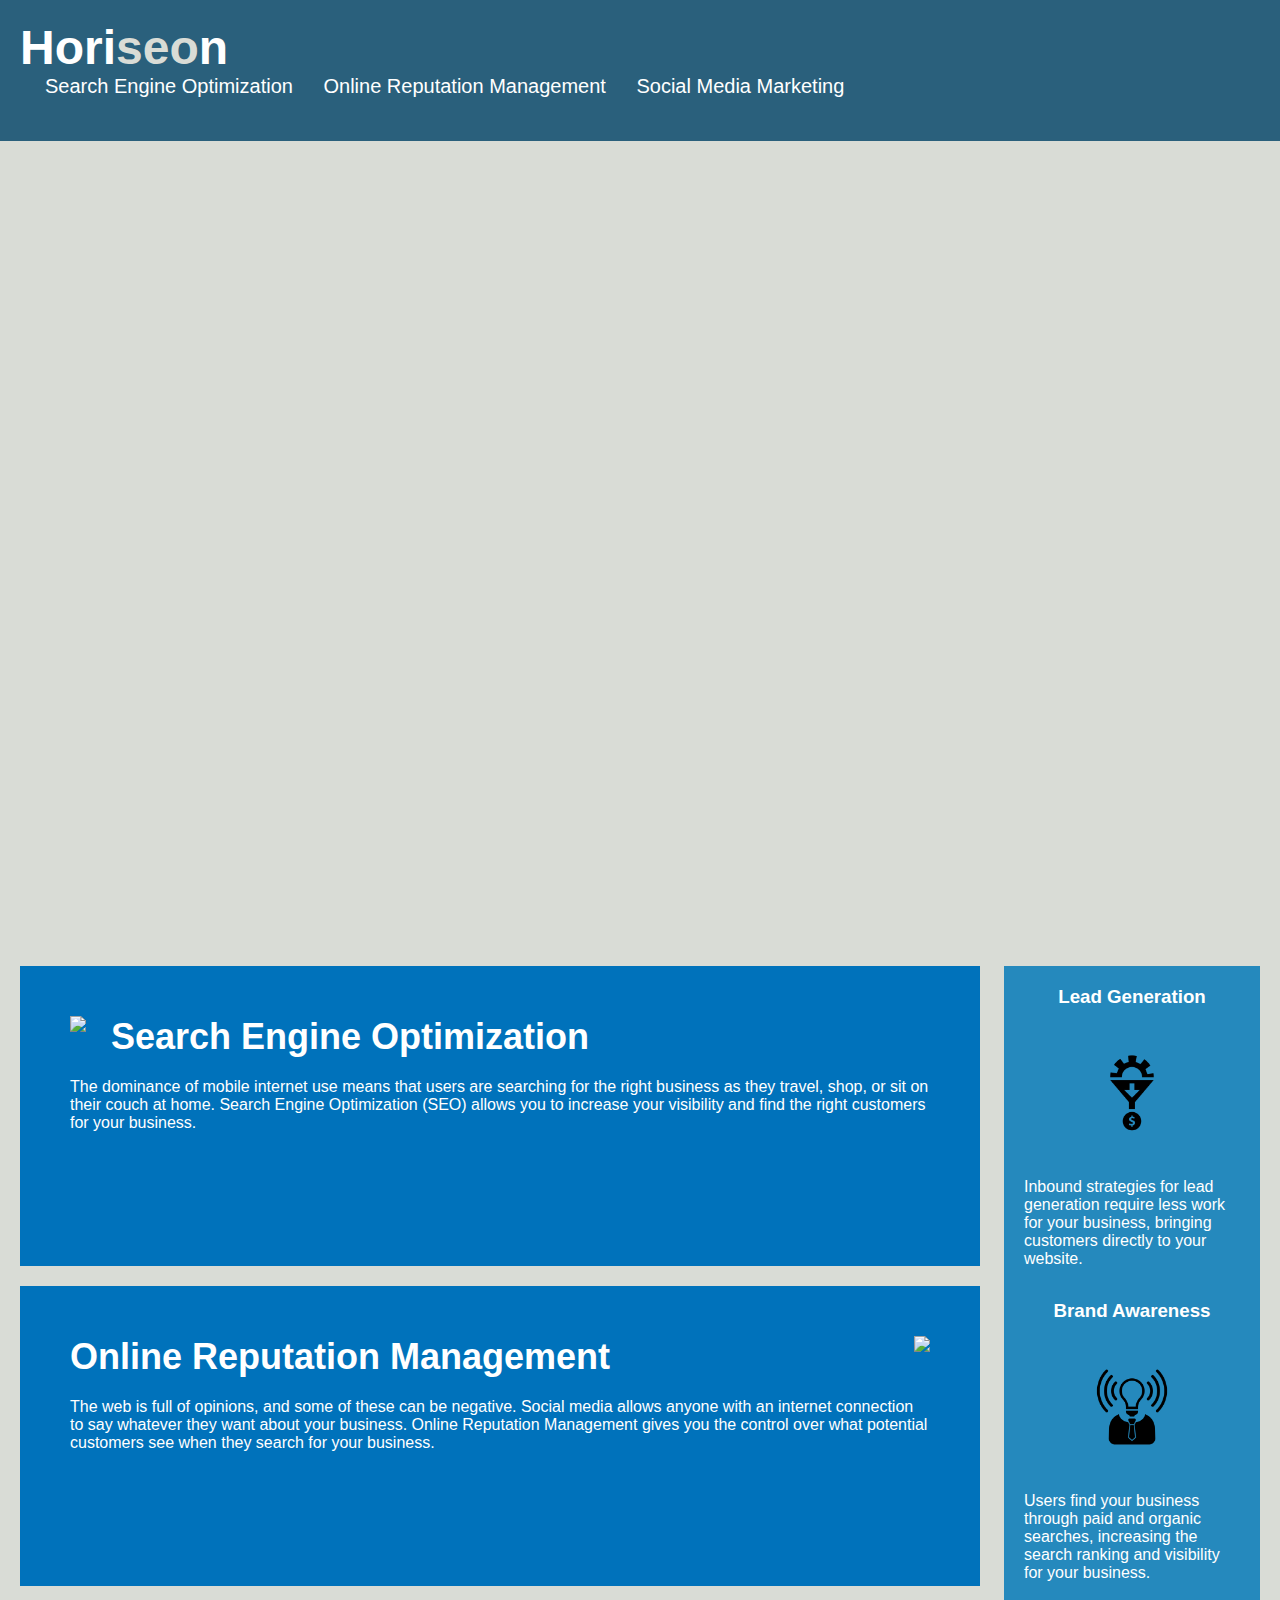
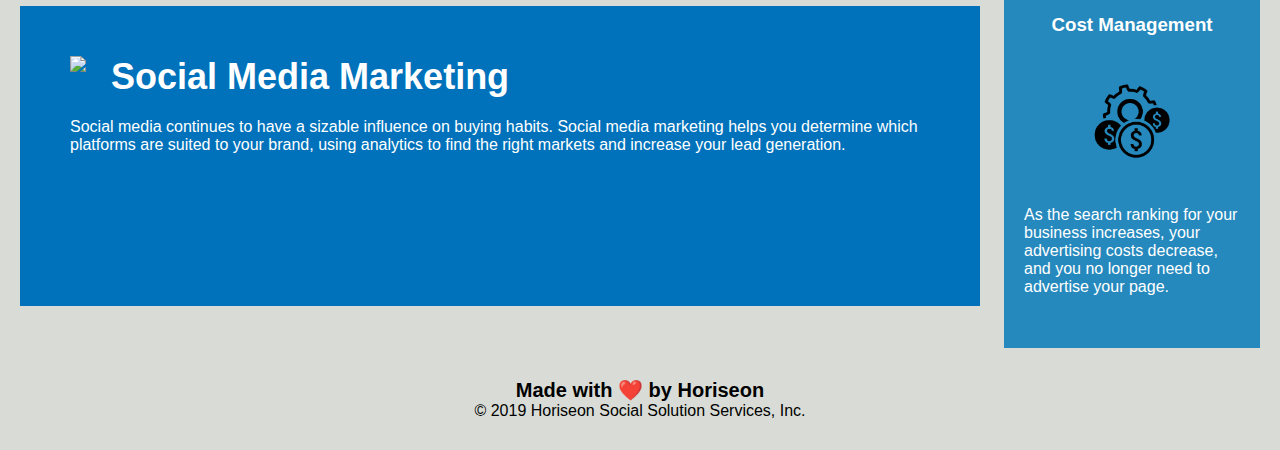
==== Develop/index.html @ 2aea0c4e "changes to css" ====
<!DOCTYPE html>
<html lang="en-us">

<head>
    <meta charset="UTF-8" />
    <link rel="stylesheet" href="./assets/css/style.css">
    <title>Horiseon</title>
</head>

<body>
    <section class="header">
        <h1>Hori<span style="color: #d9dcd6">seo</span>n</h1>
        <section class="list">
            <ul>
                <li>
                    <a href="#search-engine-optimization">Search Engine Optimization</a>
                </li>
                <li>
                    <a href="#online-reputation-management">Online Reputation Management</a>
                </li>
                <li>
                    <a href="#social-media-marketing">Social Media Marketing</a>
                </li>
            </ul>
        </section>
    </section>
    <section class="hero"></section>
    <section class="content">
        <section class="search-engine-optimization">
            <img src="./assets/images/search-engine-optimization.jpg" class="float-left" />
            <h2>Search Engine Optimization</h2>
            <p>
                The dominance of mobile internet use means that users are searching for the right business as they travel, shop, or sit on their couch at home. Search Engine Optimization (SEO) allows you to increase your visibility and find the right customers for your business.
            </p>
        </section>
        <section id="online-reputation-management" class="online-reputation-management">
            <img src="./assets/images/online-reputation-management.jpg" class="float-right" />
            <h2>Online Reputation Management</h2>
            <p>
                The web is full of opinions, and some of these can be negative. Social media allows anyone with an internet connection to say whatever they want about your business. Online Reputation Management gives you the control over what potential customers see when they search for your business.
            </p>
        </section>
        <section id="social-media-marketing" class="social-media-marketing">
            <img src="./assets/images/social-media-marketing.jpg" class="float-left" />
            <h2>Social Media Marketing</h2>
            <p>
                Social media continues to have a sizable influence on buying habits. Social media marketing helps you determine which platforms are suited to your brand, using analytics to find the right markets and increase your lead generation.
            </p>
        </section>
    </section>
    <section class="benefits">
        <section class="benefit-lead">
            <h3>Lead Generation</h3>
            <img src="./assets/images/lead-generation.png" />
            <p>
                Inbound strategies for lead generation require less work for your business, bringing customers directly to your website.
            </p>
        </section>
        <section class="benefit-brand">
            <h3>Brand Awareness</h3>
            <img src="./assets/images/brand-awareness.png" />
            <p>
                Users find your business through paid and organic searches, increasing the search ranking and visibility for your business.
            </p>
        </section>
        <section class="benefit-cost">
            <h3>Cost Management</h3>
            <img src="./assets/images/cost-management.png" />
            <p>
                As the search ranking for your business increases, your advertising costs decrease, and you no longer need to advertise your page.
            </p>
        </section>
    </section>
    <section class="footer">
        <h2>Made with ❤️️ by Horiseon</h2>
        <p>
            &copy; 2019 Horiseon Social Solution Services, Inc.
        </p>
    </section>
</body>

</html>
---- Develop/assets/css/style.css ----
* {
    box-sizing: border-box;
    padding: 0;
    margin: 0;
}

body {
    background-color: #d9dcd6;
}

.header {
    padding: 20px;
    font-family: 'Trebuchet MS', 'Lucida Sans Unicode', 'Lucida Grande', 'Lucida Sans', Arial, sans-serif;
    background-color: #2a607c;
    color: #ffffff;
}

.header h1 {
    display: inline;
    font-size: 48px;
}

.list {
    padding-top: 15px;
    margin-right: 20px;
    display: inline;
    font-family: 'Gill Sans', 'Gill Sans MT', Calibri, 'Trebuchet MS', sans-serif;
    font-size: 20px;
}

.header ul {
    list-style-type: none;
}

.header ul li {
    display: inline-block;
    margin-left: 25px;
}

a {
    color: #ffffff;
    text-decoration: none;
}

p {
    font-size: 16px;
}

.hero {
    height: 800px;
    width: 100%;
    margin-bottom: 25px;
    background-image: url("../images/digital-marketing-meeting.jpg");
    background-size: cover;
    background-position: center;
}

.float-left {
    float: left;
    margin-right: 25px;
}

.float-right {
    float: right;
    margin-left: 25px;
}

.content {
    width: 75%;
    display: inline-block;
    margin-left: 20px;
}

.benefits {
    margin-right: 20px;
    padding: 20px;
    clear: both;
    float: right;
    width: 20%;
    height: 100%;
    font-family: 'Gill Sans', 'Gill Sans MT', Calibri, 'Trebuchet MS', sans-serif;
    background-color: #2589bd;
}

.benefit-lead {
    margin-bottom: 32px;
    color: #ffffff;
}

.benefit-brand {
    margin-bottom: 32px;
    color: #ffffff;
}

.benefit-cost {
    margin-bottom: 32px;
    color: #ffffff;
}

.benefit-lead h3 {
    margin-bottom: 10px;
    text-align: center;
}

.benefit-brand h3 {
    margin-bottom: 10px;
    text-align: center;
}

.benefit-cost h3 {
    margin-bottom: 10px;
    text-align: center;
}

.benefit-lead img {
    display: block;
    margin: 10px auto;
    max-width: 150px;
}

.benefit-brand img {
    display: block;
    margin: 10px auto;
    max-width: 150px;
}

.benefit-cost img {
    display: block;
    margin: 10px auto;
    max-width: 150px;
}

.search-engine-optimization {
    margin-bottom: 20px;
    padding: 50px;
    height: 300px;
    font-family: 'Gill Sans', 'Gill Sans MT', Calibri, 'Trebuchet MS', sans-serif;
    background-color: #0072bb;
    color: #ffffff;
}

.online-reputation-management {
    margin-bottom: 20px;
    padding: 50px;
    height: 300px;
    font-family: 'Gill Sans', 'Gill Sans MT', Calibri, 'Trebuchet MS', sans-serif;
    background-color: #0072bb;
    color: #ffffff;
}

.social-media-marketing {
    margin-bottom: 20px;
    padding: 50px;
    height: 300px;
    font-family: 'Gill Sans', 'Gill Sans MT', Calibri, 'Trebuchet MS', sans-serif;
    background-color: #0072bb;
    color: #ffffff;
}

.search-engine-optimization img {
    max-height: 200px;
}

.online-reputation-management img {
    max-height: 200px;
}

.social-media-marketing img {
    max-height: 200px;
}

.search-engine-optimization h2 {
    margin-bottom: 20px;
    font-size: 36px;
}

.online-reputation-management h2 {
    margin-bottom: 20px;
    font-size: 36px;
}

.social-media-marketing h2 {
    margin-bottom: 20px;
    font-size: 36px;
}

.footer {
    padding: 30px;
    clear: both;
    font-family: 'Trebuchet MS', 'Lucida Sans Unicode', 'Lucida Grande', 'Lucida Sans', Arial, sans-serif;
    text-align: center;
}

.footer h2 {
    font-size: 20px;
}
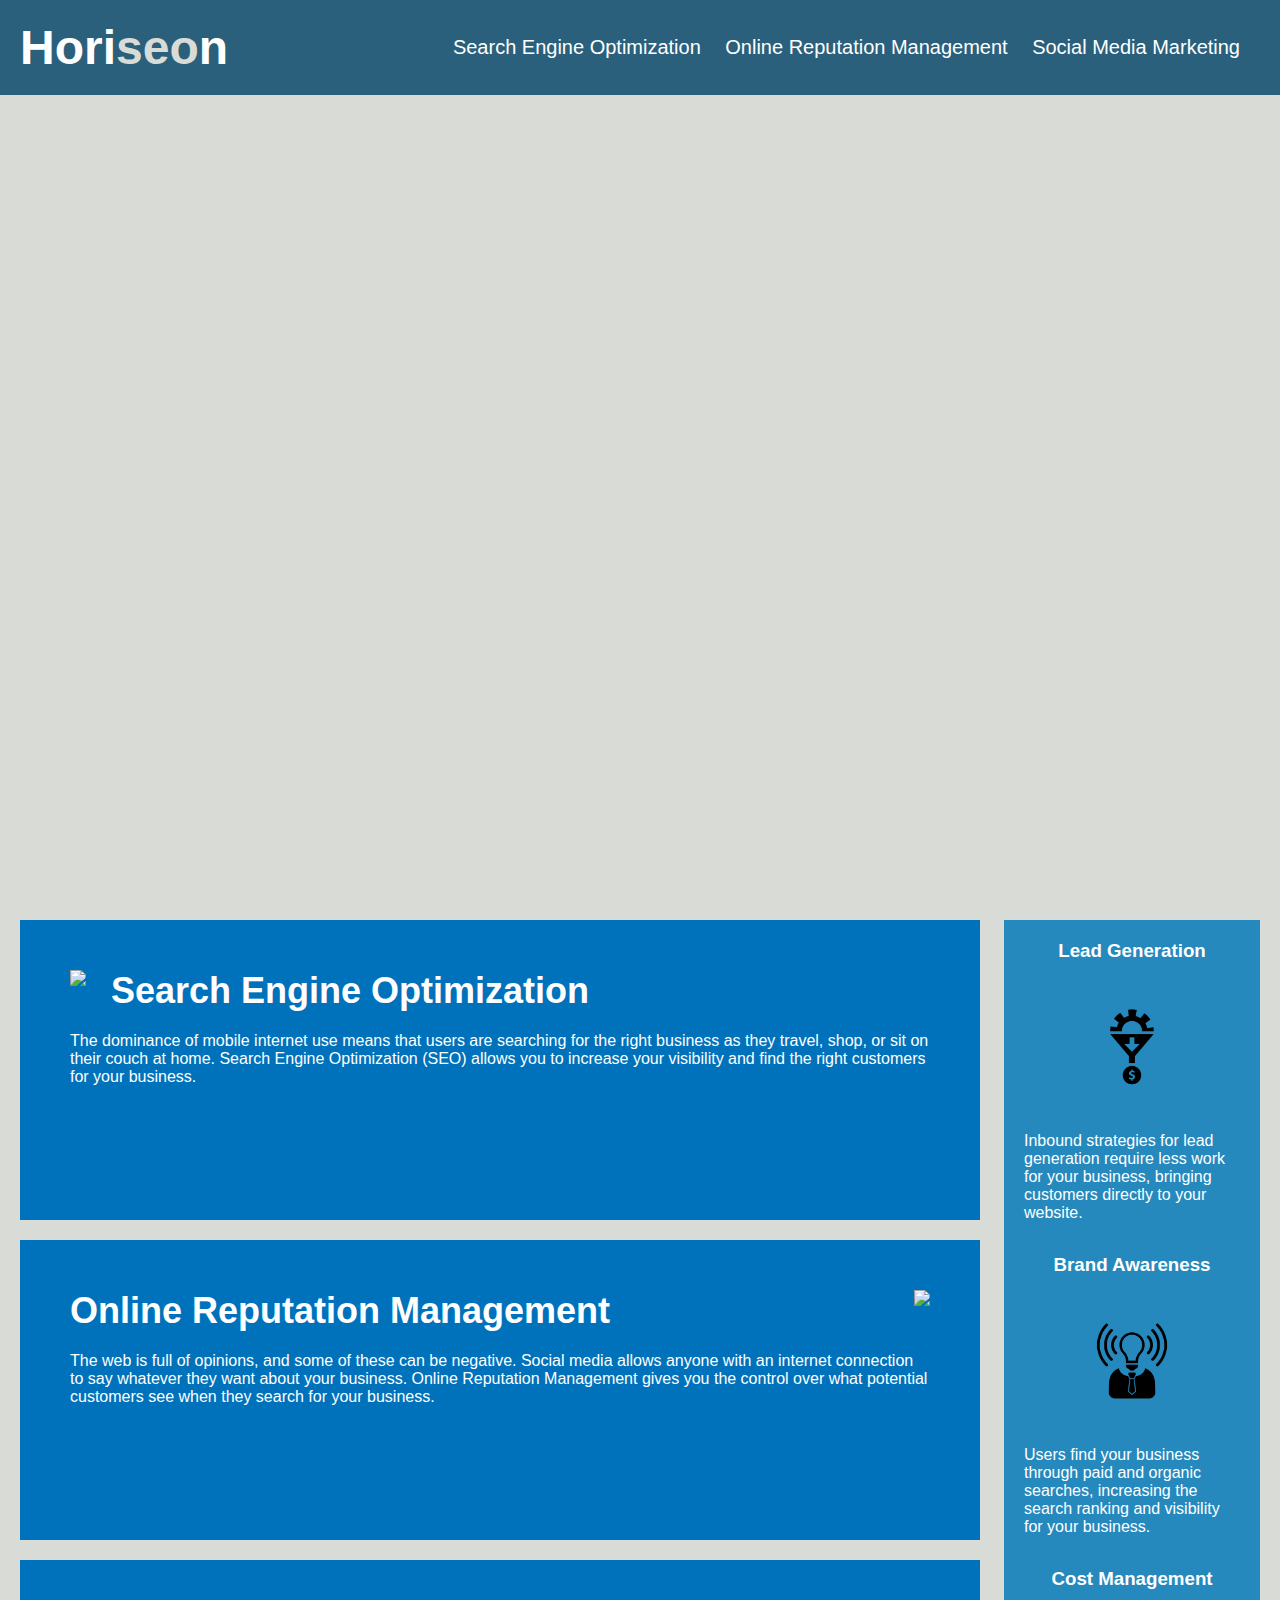
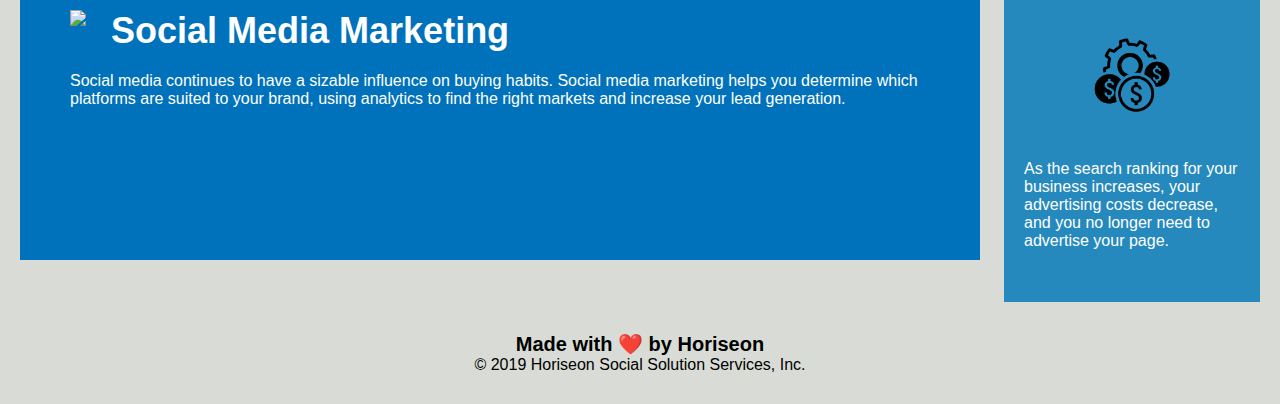
==== commit 56c6c856: "add flex for header/nav alignement" ====
--- a/Develop/index.html
+++ b/Develop/index.html
@@ -8,9 +8,12 @@
 </head>
 
 <body>
+    
+    <!--HERE IS THE HEADER SECTION-->
+
     <section class="header">
         <h1>Hori<span style="color: #d9dcd6">seo</span>n</h1>
-        <section class="list">
+        <nav>
             <ul>
                 <li>
                     <a href="#search-engine-optimization">Search Engine Optimization</a>
@@ -22,8 +25,11 @@
                     <a href="#social-media-marketing">Social Media Marketing</a>
                 </li>
             </ul>
-        </section>
+        </nav>
     </section>
+
+    <!--END OF HEADER SECTION-->
+
     <section class="hero"></section>
     <section class="content">
         <section class="search-engine-optimization">
--- a/Develop/assets/css/style.css
+++ b/Develop/assets/css/style.css
@@ -2,40 +2,45 @@
     box-sizing: border-box;
     padding: 0;
     margin: 0;
+    font-family: 'Gill Sans', 'Gill Sans MT', Calibri, 'Trebuchet MS', sans-serif;
 }
 
 body {
     background-color: #d9dcd6;
 }
+/*HERE IS THE HEADER SECTION*/
 
 .header {
     padding: 20px;
     font-family: 'Trebuchet MS', 'Lucida Sans Unicode', 'Lucida Grande', 'Lucida Sans', Arial, sans-serif;
     background-color: #2a607c;
     color: #ffffff;
+    width: 100%;
+    display: flex;
+    justify-content: space-between;
 }
 
 .header h1 {
-    display: inline;
+    display: inline-block;
     font-size: 48px;
 }
 
-.list {
-    padding-top: 15px;
+nav {
+    display: flex;
+    align-items: center;
+}
+
+nav ul li {
+    
     margin-right: 20px;
-    display: inline;
+    display: inline-block;
     font-family: 'Gill Sans', 'Gill Sans MT', Calibri, 'Trebuchet MS', sans-serif;
     font-size: 20px;
+    list-style-type: none;
+    
 }
 
-.header ul {
-    list-style-type: none;
-}
-
-.header ul li {
-    display: inline-block;
-    margin-left: 25px;
-}
+/*END OF HEADER SECTION*/
 
 a {
     color: #ffffff;
@@ -78,7 +83,6 @@
     float: right;
     width: 20%;
     height: 100%;
-    font-family: 'Gill Sans', 'Gill Sans MT', Calibri, 'Trebuchet MS', sans-serif;
     background-color: #2589bd;
 }
 
@@ -134,7 +138,6 @@
     margin-bottom: 20px;
     padding: 50px;
     height: 300px;
-    font-family: 'Gill Sans', 'Gill Sans MT', Calibri, 'Trebuchet MS', sans-serif;
     background-color: #0072bb;
     color: #ffffff;
 }
@@ -143,7 +146,6 @@
     margin-bottom: 20px;
     padding: 50px;
     height: 300px;
-    font-family: 'Gill Sans', 'Gill Sans MT', Calibri, 'Trebuchet MS', sans-serif;
     background-color: #0072bb;
     color: #ffffff;
 }
@@ -152,7 +154,6 @@
     margin-bottom: 20px;
     padding: 50px;
     height: 300px;
-    font-family: 'Gill Sans', 'Gill Sans MT', Calibri, 'Trebuchet MS', sans-serif;
     background-color: #0072bb;
     color: #ffffff;
 }
@@ -193,4 +194,4 @@
 
 .footer h2 {
     font-size: 20px;
-}
+}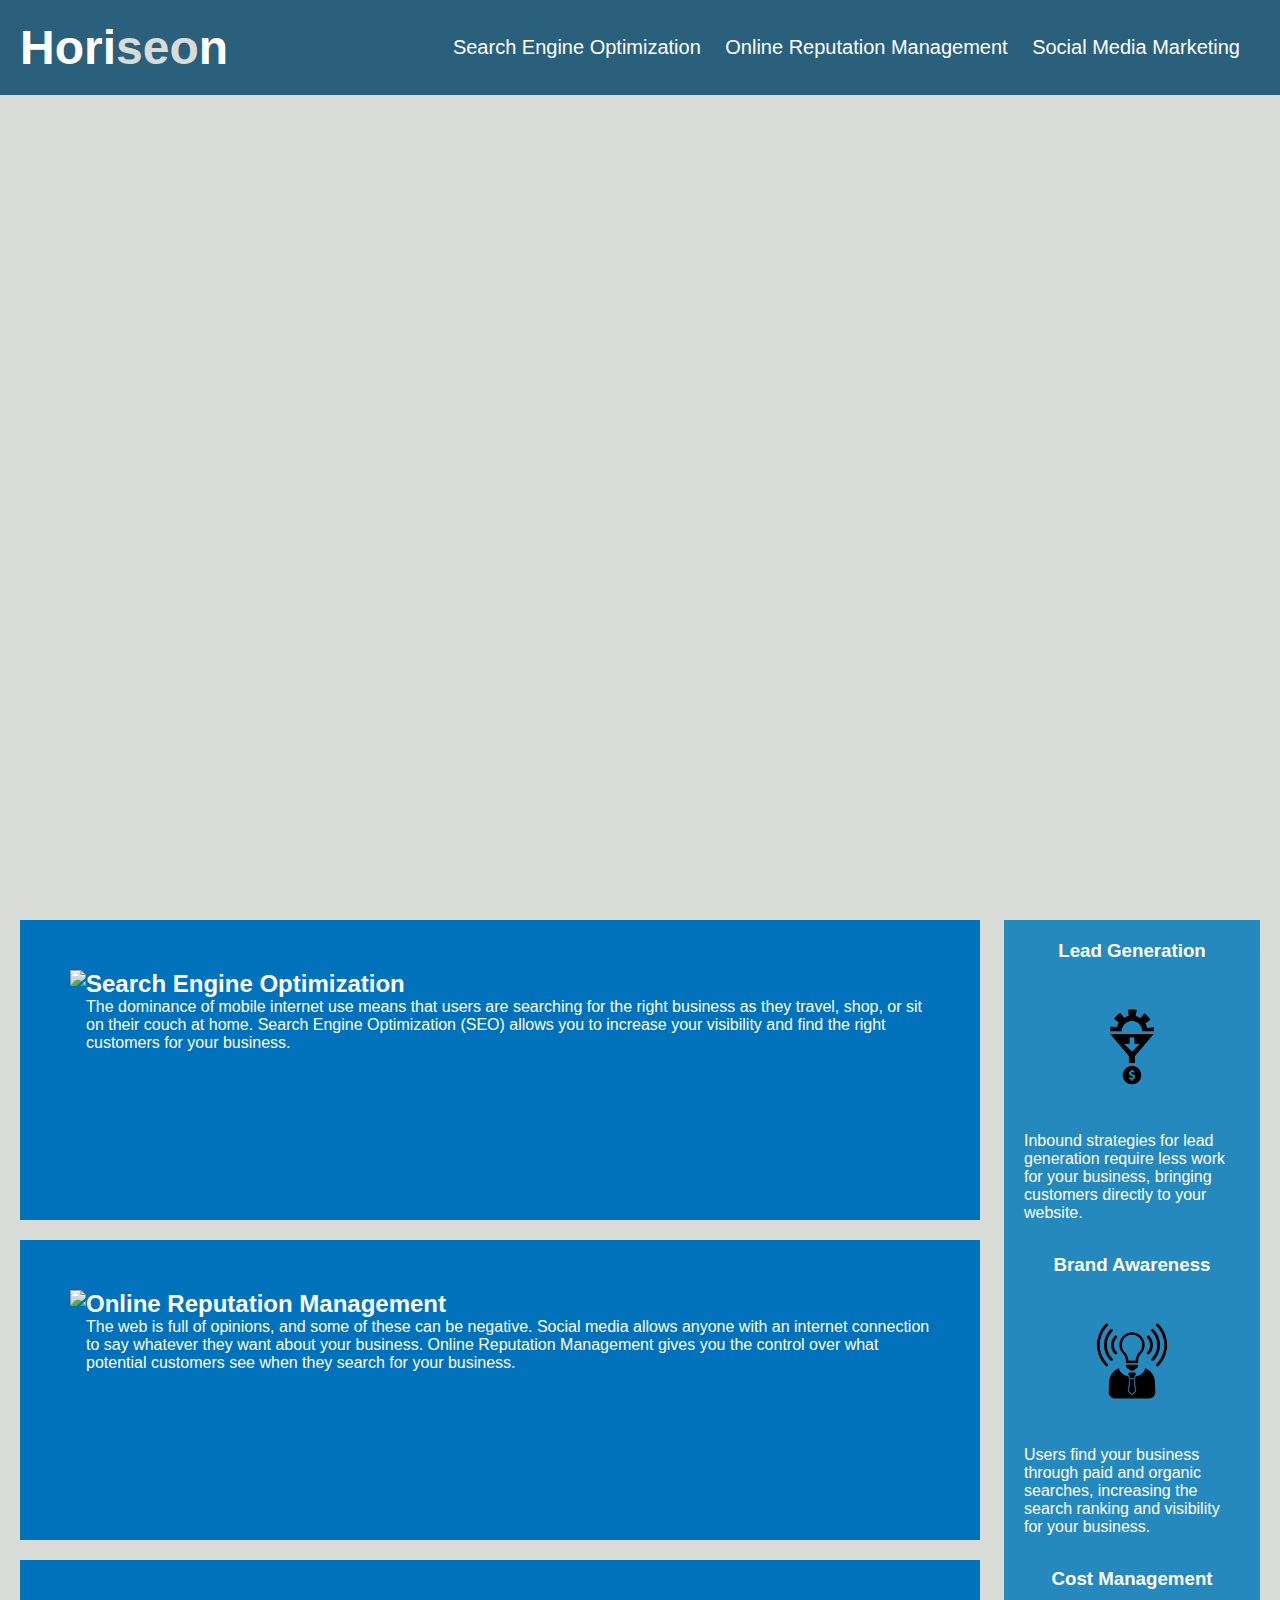
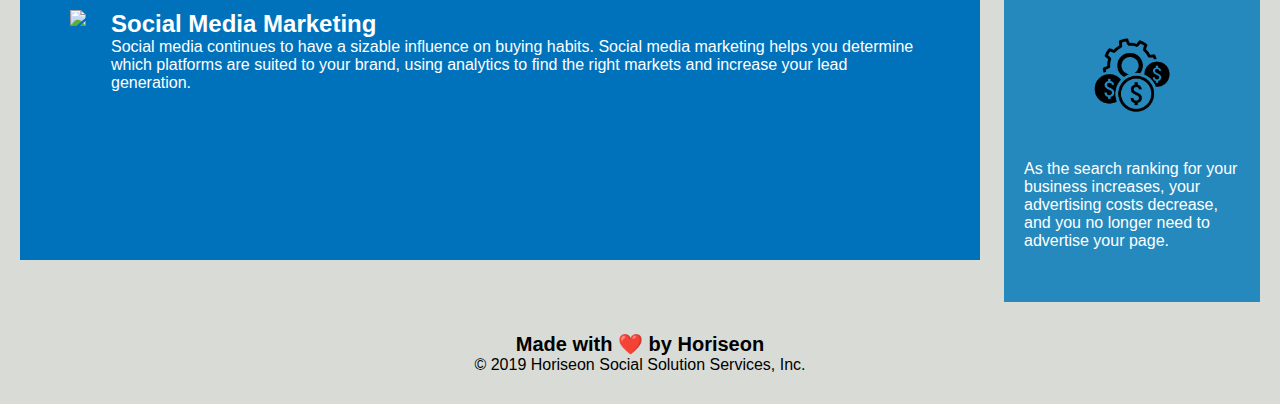
==== commit 572a9e37: "combining benefit focus class" ====
--- a/Develop/index.html
+++ b/Develop/index.html
@@ -30,31 +30,51 @@
 
     <!--END OF HEADER SECTION-->
 
+    <!--TOP IMAGE-->
+
     <section class="hero"></section>
-    <section class="content">
-        <section class="search-engine-optimization">
-            <img src="./assets/images/search-engine-optimization.jpg" class="float-left" />
-            <h2>Search Engine Optimization</h2>
-            <p>
-                The dominance of mobile internet use means that users are searching for the right business as they travel, shop, or sit on their couch at home. Search Engine Optimization (SEO) allows you to increase your visibility and find the right customers for your business.
-            </p>
+
+    <!--END TOP IMAGE-->
+
+    <!--LEFT CONTENT-->
+
+    <article class="content">
+        <section id="search-engine-optimization" class="benefit-focus">
+            <img src="./assets/images/search-engine-optimization.jpg"/>
+            <section>
+                <h2>Search Engine Optimization</h2>
+                <p>
+                    The dominance of mobile internet use means that users are searching for the right business as they travel, shop, or sit on their couch at home. Search Engine Optimization (SEO) allows you to increase your visibility and find the right customers for your business.
+                </p>
+            </section>
         </section>
-        <section id="online-reputation-management" class="online-reputation-management">
-            <img src="./assets/images/online-reputation-management.jpg" class="float-right" />
-            <h2>Online Reputation Management</h2>
-            <p>
-                The web is full of opinions, and some of these can be negative. Social media allows anyone with an internet connection to say whatever they want about your business. Online Reputation Management gives you the control over what potential customers see when they search for your business.
-            </p>
+
+        <section id="online-reputation-management" class="benefit-focus">
+            <img src="./assets/images/online-reputation-management.jpg"/>
+            <section>
+                <h2>Online Reputation Management</h2>
+                <p>
+                    The web is full of opinions, and some of these can be negative. Social media allows anyone with an internet connection to say whatever they want about your business. Online Reputation Management gives you the control over what potential customers see when they search for your business.
+                </p>
+            </section>
         </section>
-        <section id="social-media-marketing" class="social-media-marketing">
-            <img src="./assets/images/social-media-marketing.jpg" class="float-left" />
-            <h2>Social Media Marketing</h2>
-            <p>
-                Social media continues to have a sizable influence on buying habits. Social media marketing helps you determine which platforms are suited to your brand, using analytics to find the right markets and increase your lead generation.
-            </p>
+
+        <section id="social-media-marketing" class="benefit-focus">
+            <img src="./assets/images/social-media-marketing.jpg" class="image-left" />
+            <section>
+                <h2>Social Media Marketing</h2>
+                <p>
+                    Social media continues to have a sizable influence on buying habits. Social media marketing helps you determine which platforms are suited to your brand, using analytics to find the right markets and increase your lead generation.
+                </p>
+            </section>
         </section>
-    </section>
-    <section class="benefits">
+    </article>
+
+   <!--END OF LEFT CONTENT-->
+
+   <!--START OF ASIDE BENEFITS -->
+
+    <aside class="benefits">
         <section class="benefit-lead">
             <h3>Lead Generation</h3>
             <img src="./assets/images/lead-generation.png" />
@@ -76,7 +96,12 @@
                 As the search ranking for your business increases, your advertising costs decrease, and you no longer need to advertise your page.
             </p>
         </section>
-    </section>
+    </aside>
+
+    <!--END OF ASIDE BENEFITS -->
+
+   <!--START OF FOOTER -->   
+
     <section class="footer">
         <h2>Made with ❤️️ by Horiseon</h2>
         <p>
--- a/Develop/assets/css/style.css
+++ b/Develop/assets/css/style.css
@@ -1,3 +1,5 @@
+/*HTML ELEMENTS */
+
 * {
     box-sizing: border-box;
     padding: 0;
@@ -8,6 +10,19 @@
 body {
     background-color: #d9dcd6;
 }
+
+
+a {
+    color: #ffffff;
+    text-decoration: none;
+}
+
+p {
+    font-size: 16px;
+}
+
+/*END HTML ELEMENTS */
+
 /*HERE IS THE HEADER SECTION*/
 
 .header {
@@ -34,7 +49,6 @@
     
     margin-right: 20px;
     display: inline-block;
-    font-family: 'Gill Sans', 'Gill Sans MT', Calibri, 'Trebuchet MS', sans-serif;
     font-size: 20px;
     list-style-type: none;
     
@@ -42,14 +56,8 @@
 
 /*END OF HEADER SECTION*/
 
-a {
-    color: #ffffff;
-    text-decoration: none;
-}
-
-p {
-    font-size: 16px;
-}
+
+/*TOP IMAGE */
 
 .hero {
     height: 800px;
@@ -60,21 +68,70 @@
     background-position: center;
 }
 
-.float-left {
-    float: left;
-    margin-right: 25px;
-}
-
-.float-right {
-    float: right;
-    margin-left: 25px;
-}
-
-.content {
+ /*END TOP IMAGE */ 
+
+
+
+ /* LEFT ARTICLE CONTENT */
+  
+ .content {
     width: 75%;
     display: inline-block;
     margin-left: 20px;
 }
+
+.benefit-focus {
+    margin-bottom: 20px;
+    padding: 50px;
+    height: 300px;
+    background-color: #0072bb;
+    color: #ffffff;
+    display: flex;
+ 
+}
+
+.search-engine-optimization img {
+    max-height: 200px;
+    margin-right: 20px
+}
+
+.search-engine-optimization h2 {
+    margin-bottom: 20px;
+    font-size: 36px;
+}
+
+.online-reputation-management img {
+    max-height: 200px;
+}
+
+.online-reputation-management h2 {
+    margin-bottom: 20px;
+    font-size: 36px;
+}
+
+
+.social-media-marketing img {
+    max-height: 200px;
+}
+
+.social-media-marketing h2 {
+    margin-bottom: 20px;
+    font-size: 36px;
+}
+
+.image-left {
+    float: left;
+    margin-right: 25px;
+}
+
+.image-right {
+    float: right;
+    margin-left: 25px;
+}
+
+ /* END OF LEFT ARTICLE CONTENT */
+
+ /* START OF ASIDE BENEFITS */
 
 .benefits {
     margin-right: 20px;
@@ -134,57 +191,17 @@
     max-width: 150px;
 }
 
-.search-engine-optimization {
-    margin-bottom: 20px;
-    padding: 50px;
-    height: 300px;
-    background-color: #0072bb;
-    color: #ffffff;
-}
-
-.online-reputation-management {
-    margin-bottom: 20px;
-    padding: 50px;
-    height: 300px;
-    background-color: #0072bb;
-    color: #ffffff;
-}
-
-.social-media-marketing {
-    margin-bottom: 20px;
-    padding: 50px;
-    height: 300px;
-    background-color: #0072bb;
-    color: #ffffff;
-}
-
-.search-engine-optimization img {
-    max-height: 200px;
-}
-
-.online-reputation-management img {
-    max-height: 200px;
-}
-
-.social-media-marketing img {
-    max-height: 200px;
-}
-
-.search-engine-optimization h2 {
-    margin-bottom: 20px;
-    font-size: 36px;
-}
-
-.online-reputation-management h2 {
-    margin-bottom: 20px;
-    font-size: 36px;
-}
-
-.social-media-marketing h2 {
-    margin-bottom: 20px;
-    font-size: 36px;
-}
-
+
+
+
+
+
+
+
+/* END OF ASIDE BENEFITS */
+
+
+/* START OF FOOTER */
 .footer {
     padding: 30px;
     clear: both;
@@ -194,4 +211,6 @@
 
 .footer h2 {
     font-size: 20px;
-}+}
+
+/* END OF FOOTER */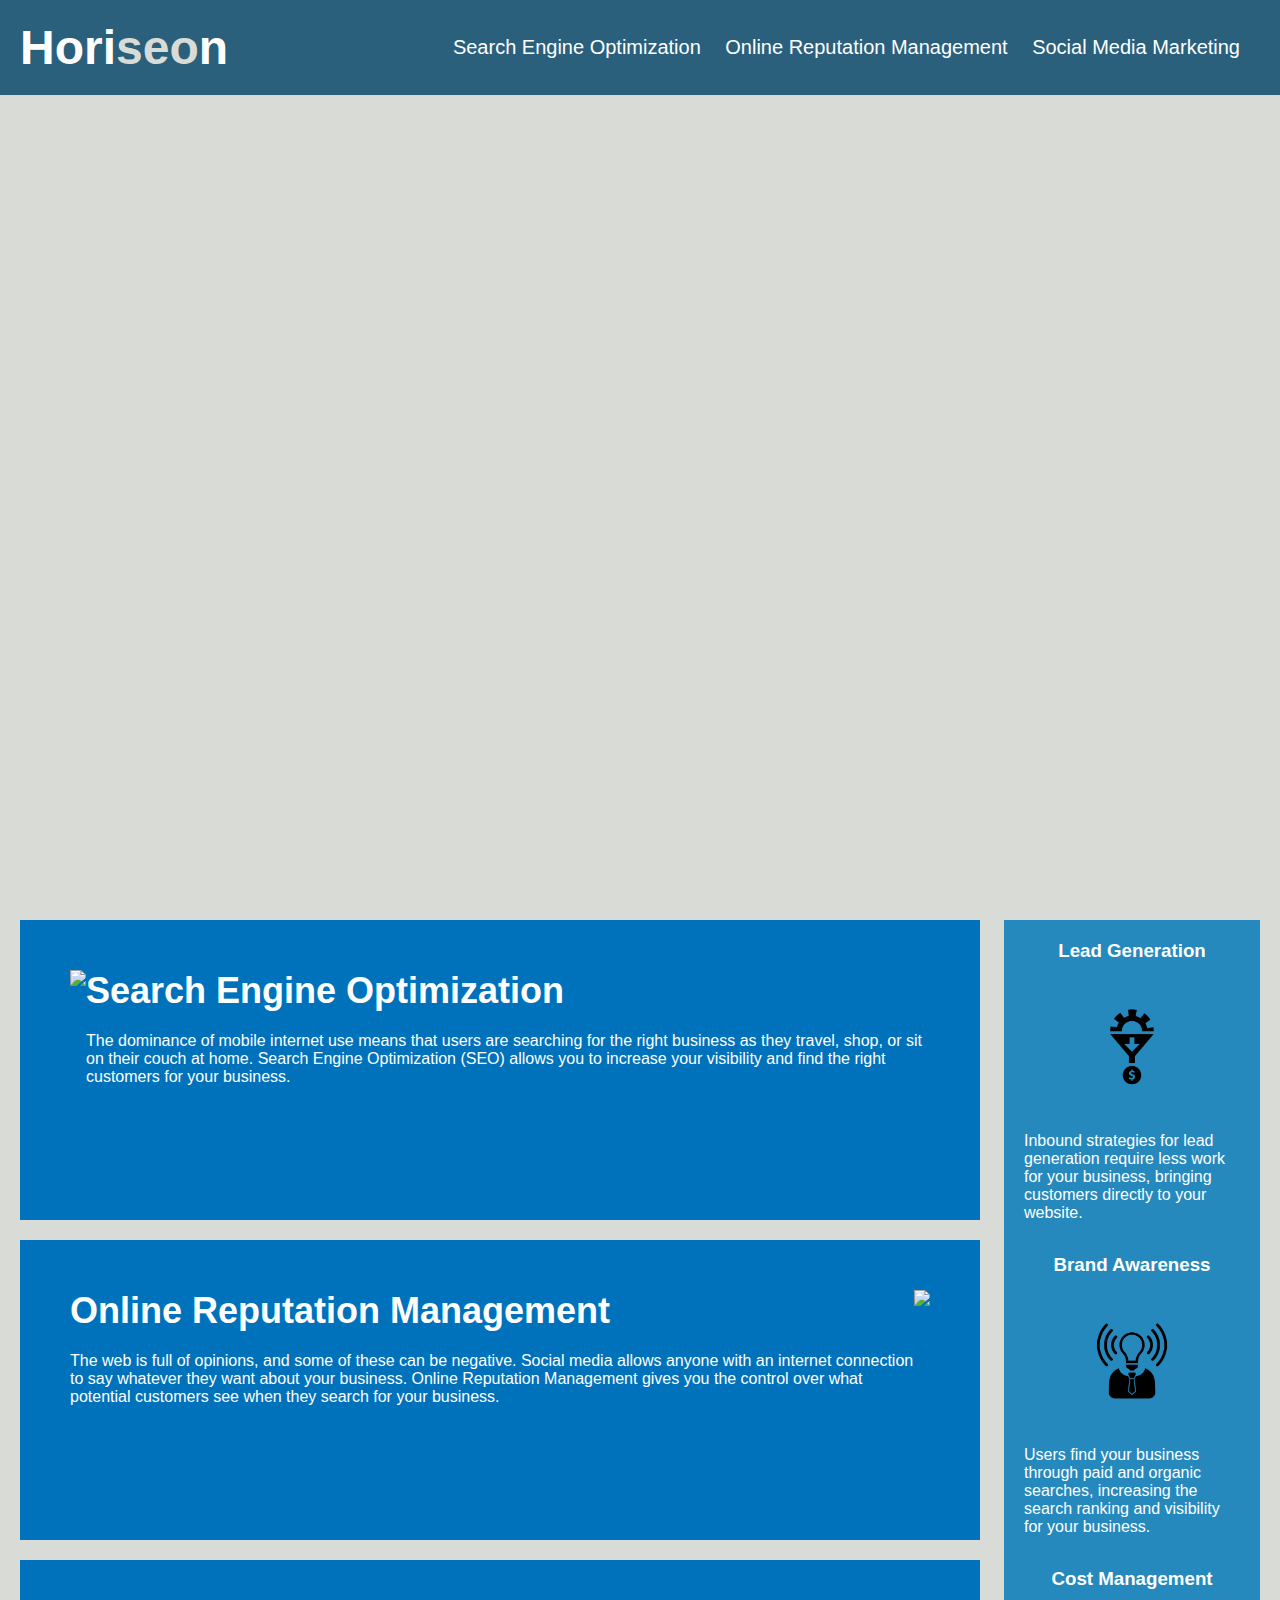
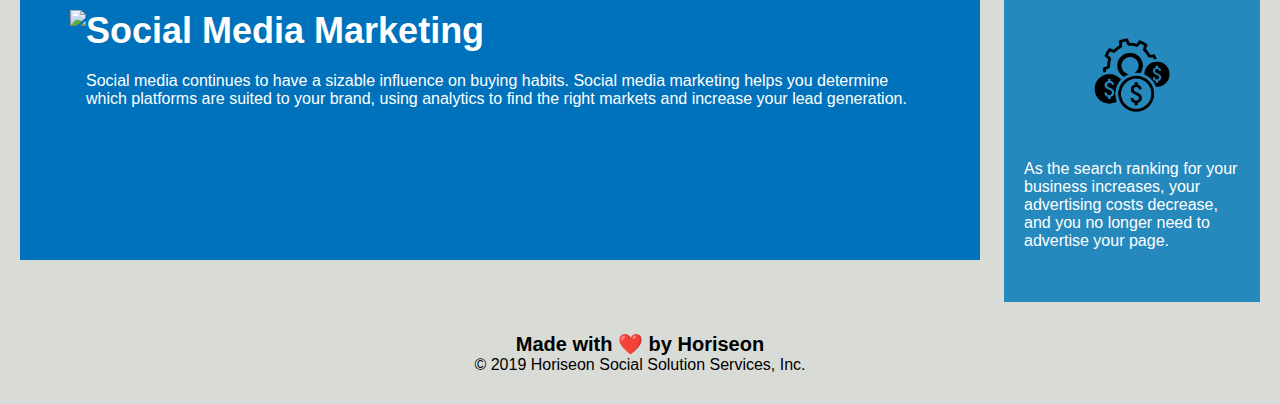
==== commit b2700773: "moving styles getting rid of floats" ====
--- a/Develop/index.html
+++ b/Develop/index.html
@@ -50,13 +50,13 @@
         </section>
 
         <section id="online-reputation-management" class="benefit-focus">
-            <img src="./assets/images/online-reputation-management.jpg"/>
             <section>
                 <h2>Online Reputation Management</h2>
                 <p>
                     The web is full of opinions, and some of these can be negative. Social media allows anyone with an internet connection to say whatever they want about your business. Online Reputation Management gives you the control over what potential customers see when they search for your business.
                 </p>
             </section>
+            <img src="./assets/images/online-reputation-management.jpg"/>
         </section>
 
         <section id="social-media-marketing" class="benefit-focus">
--- a/Develop/assets/css/style.css
+++ b/Develop/assets/css/style.css
@@ -90,44 +90,16 @@
  
 }
 
-.search-engine-optimization img {
+.benefit-focus img {
     max-height: 200px;
-    margin-right: 20px
+    /*margin-right: 20px;*/
 }
 
-.search-engine-optimization h2 {
+.benefit-focus h2 {
     margin-bottom: 20px;
     font-size: 36px;
 }
 
-.online-reputation-management img {
-    max-height: 200px;
-}
-
-.online-reputation-management h2 {
-    margin-bottom: 20px;
-    font-size: 36px;
-}
-
-
-.social-media-marketing img {
-    max-height: 200px;
-}
-
-.social-media-marketing h2 {
-    margin-bottom: 20px;
-    font-size: 36px;
-}
-
-.image-left {
-    float: left;
-    margin-right: 25px;
-}
-
-.image-right {
-    float: right;
-    margin-left: 25px;
-}
 
  /* END OF LEFT ARTICLE CONTENT */
 
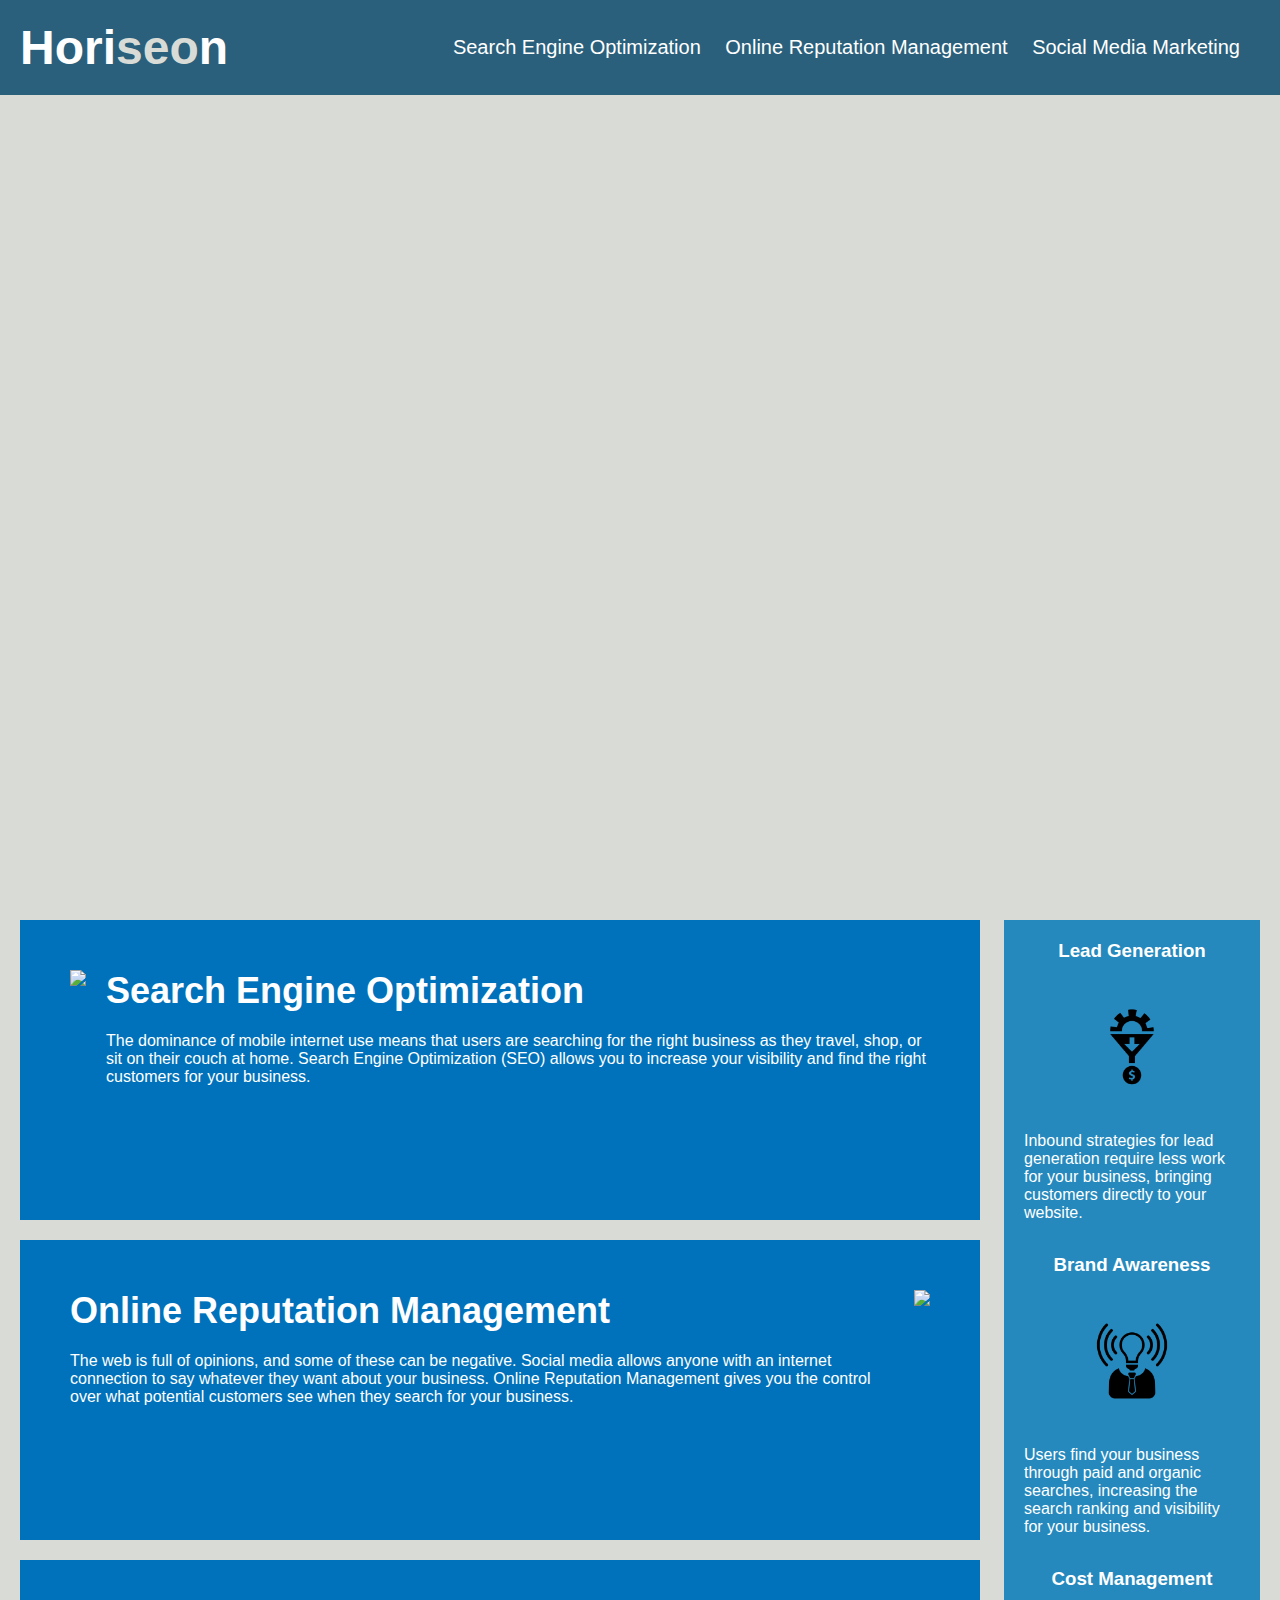
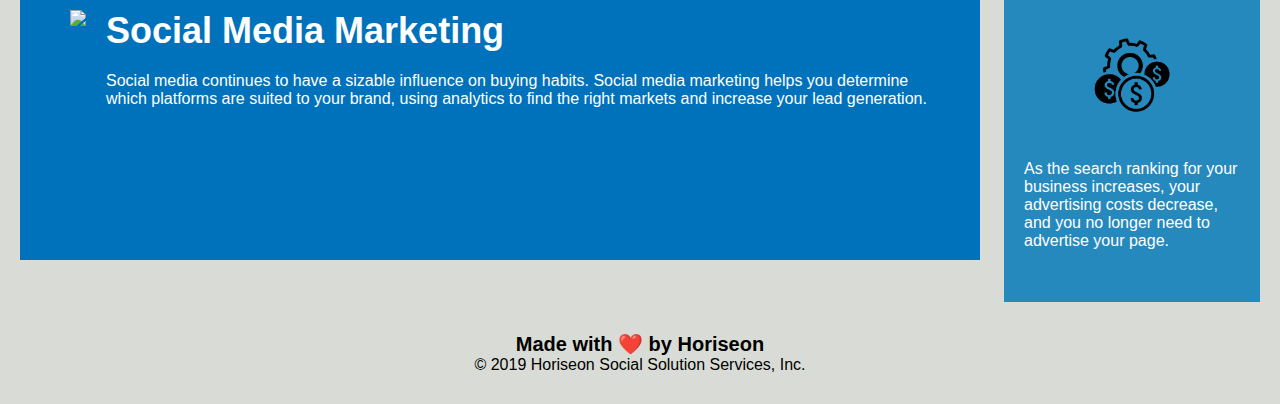
==== commit 853f5e90: "completed left article content" ====
--- a/Develop/index.html
+++ b/Develop/index.html
@@ -40,7 +40,7 @@
 
     <article class="content">
         <section id="search-engine-optimization" class="benefit-focus">
-            <img src="./assets/images/search-engine-optimization.jpg"/>
+            <img src="./assets/images/search-engine-optimization.jpg" class="pic-left"/>
             <section>
                 <h2>Search Engine Optimization</h2>
                 <p>
@@ -56,11 +56,11 @@
                     The web is full of opinions, and some of these can be negative. Social media allows anyone with an internet connection to say whatever they want about your business. Online Reputation Management gives you the control over what potential customers see when they search for your business.
                 </p>
             </section>
-            <img src="./assets/images/online-reputation-management.jpg"/>
+            <img src="./assets/images/online-reputation-management.jpg" class="pic-right"/>
         </section>
 
         <section id="social-media-marketing" class="benefit-focus">
-            <img src="./assets/images/social-media-marketing.jpg" class="image-left" />
+            <img src="./assets/images/social-media-marketing.jpg" class="pic-left"/>
             <section>
                 <h2>Social Media Marketing</h2>
                 <p>
--- a/Develop/assets/css/style.css
+++ b/Develop/assets/css/style.css
@@ -92,12 +92,19 @@
 
 .benefit-focus img {
     max-height: 200px;
-    /*margin-right: 20px;*/
 }
 
 .benefit-focus h2 {
     margin-bottom: 20px;
     font-size: 36px;
+}
+
+.pic-left {
+    margin-right: 20px;
+}
+
+.pic-right {
+    margin-left: 20px;
 }
 
 
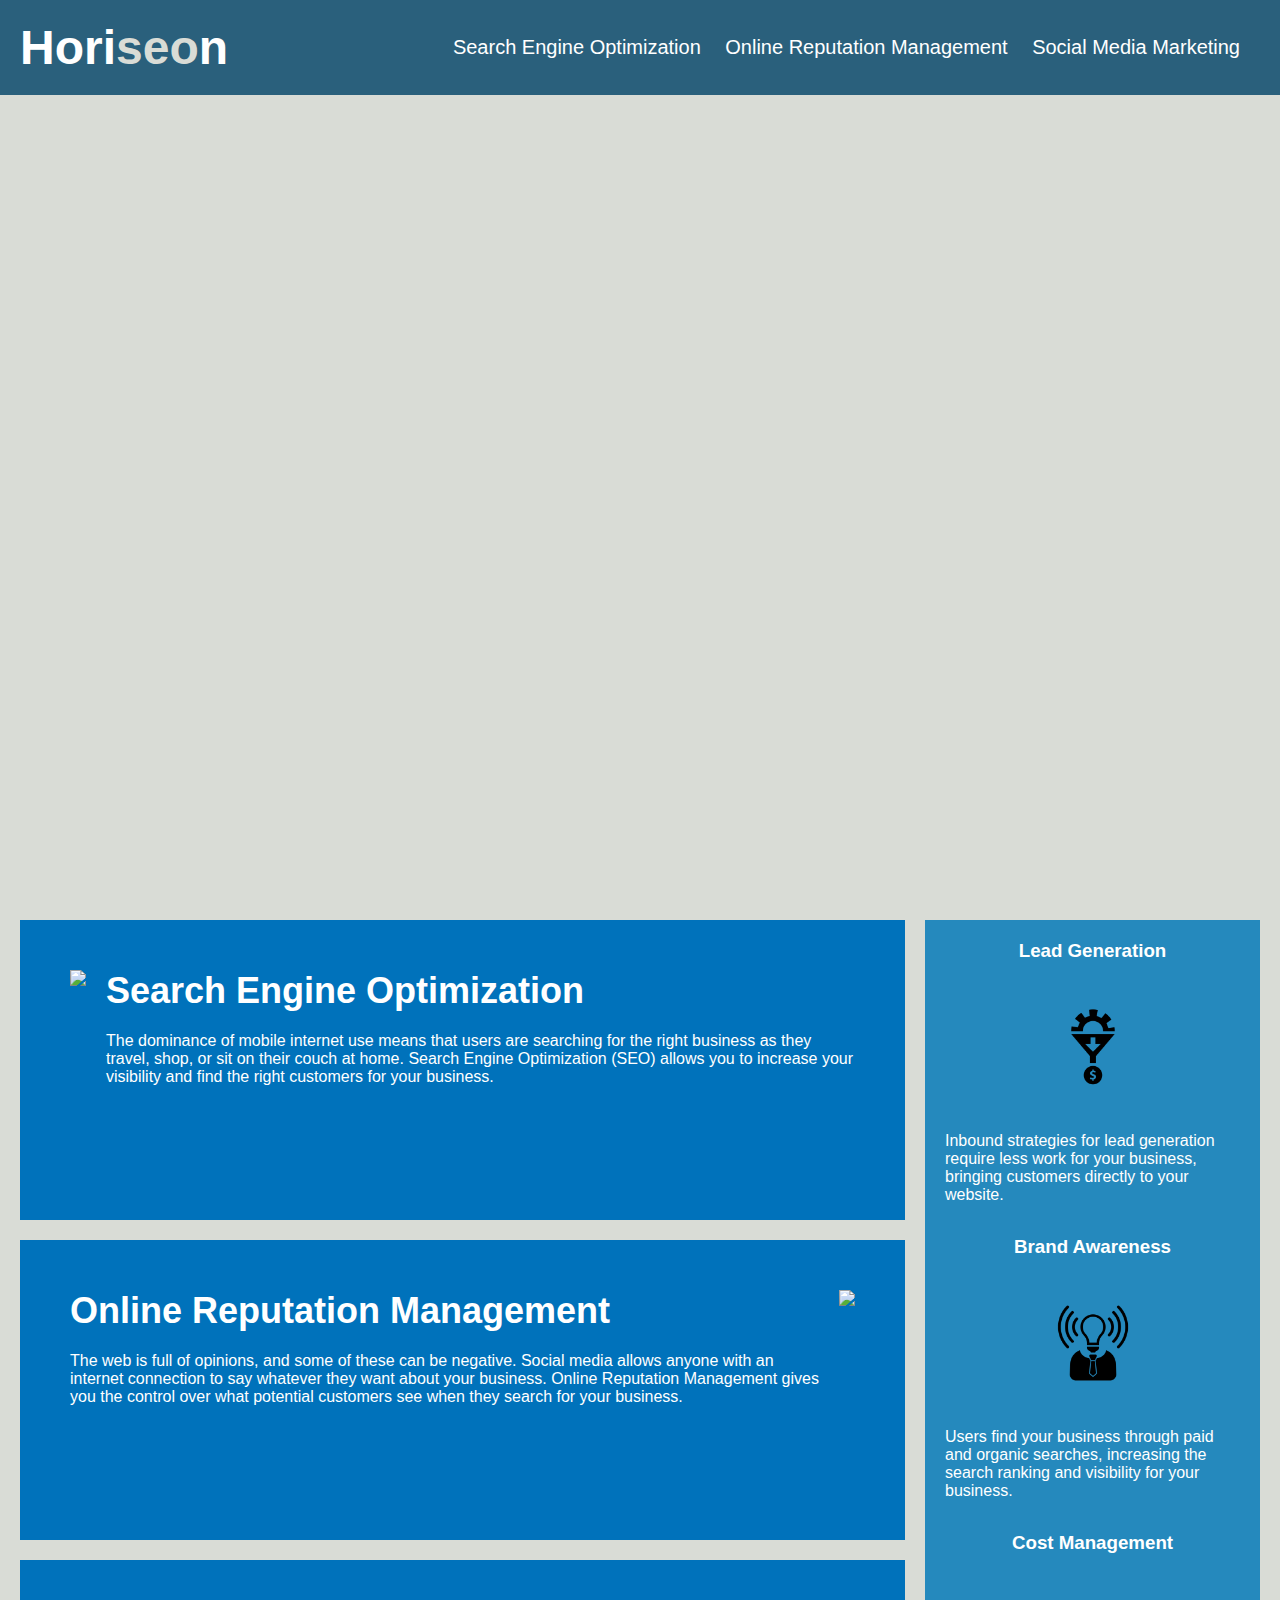
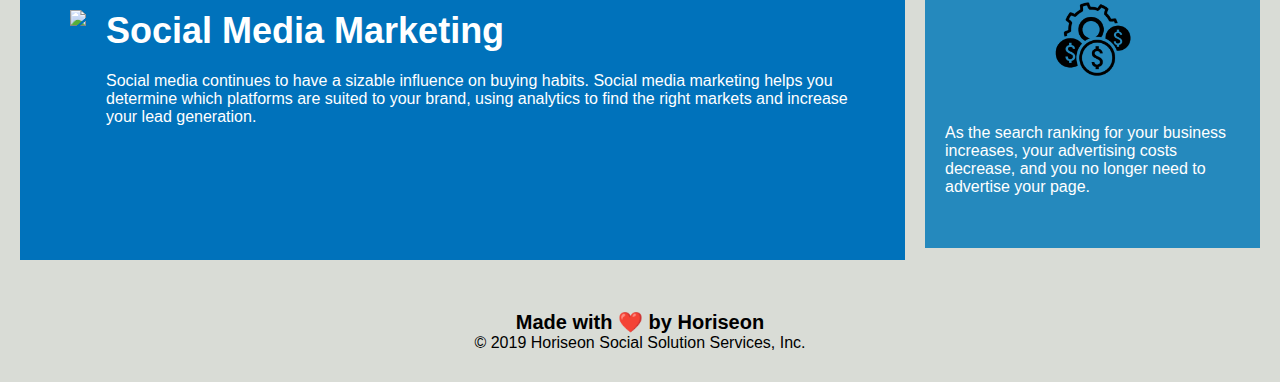
==== commit 7dbe2a43: "combine benefit classes an image classes" ====
--- a/Develop/index.html
+++ b/Develop/index.html
@@ -36,69 +36,73 @@
 
     <!--END TOP IMAGE-->
 
-    <!--LEFT CONTENT-->
 
-    <article class="content">
-        <section id="search-engine-optimization" class="benefit-focus">
-            <img src="./assets/images/search-engine-optimization.jpg" class="pic-left"/>
-            <section>
-                <h2>Search Engine Optimization</h2>
+    <main>
+
+        <!--LEFT ARTICLE CONTENT-->
+
+        <article class="content">
+            <section id="search-engine-optimization" class="benefit-focus">
+                <img src="./assets/images/search-engine-optimization.jpg" class="pic-left"/>
+                <section>
+                    <h2>Search Engine Optimization</h2>
+                    <p>
+                        The dominance of mobile internet use means that users are searching for the right business as they travel, shop, or sit on their couch at home. Search Engine Optimization (SEO) allows you to increase your visibility and find the right customers for your business.
+                    </p>
+                </section>
+            </section>
+
+            <section id="online-reputation-management" class="benefit-focus">
+                <section>
+                    <h2>Online Reputation Management</h2>
+                    <p>
+                        The web is full of opinions, and some of these can be negative. Social media allows anyone with an internet connection to say whatever they want about your business. Online Reputation Management gives you the control over what potential customers see when they search for your business.
+                    </p>
+                </section>
+                <img src="./assets/images/online-reputation-management.jpg" class="pic-right"/>
+            </section>
+
+            <section id="social-media-marketing" class="benefit-focus">
+                <img src="./assets/images/social-media-marketing.jpg" class="pic-left"/>
+                <section>
+                    <h2>Social Media Marketing</h2>
+                    <p>
+                        Social media continues to have a sizable influence on buying habits. Social media marketing helps you determine which platforms are suited to your brand, using analytics to find the right markets and increase your lead generation.
+                    </p>
+                </section>
+            </section>
+        </article>
+
+        <!--END OF LEFT ARTICLE CONTENT-->
+
+        <!--START OF ASIDE BENEFITS -->
+
+        <aside class="benefits">
+            <section class="benefit-type">
+                <h3>Lead Generation</h3>
+                <img src="./assets/images/lead-generation.png" />
                 <p>
-                    The dominance of mobile internet use means that users are searching for the right business as they travel, shop, or sit on their couch at home. Search Engine Optimization (SEO) allows you to increase your visibility and find the right customers for your business.
+                    Inbound strategies for lead generation require less work for your business, bringing customers directly to your website.
                 </p>
             </section>
-        </section>
-
-        <section id="online-reputation-management" class="benefit-focus">
-            <section>
-                <h2>Online Reputation Management</h2>
+            <section class="benefit-type">
+                <h3>Brand Awareness</h3>
+                <img src="./assets/images/brand-awareness.png" />
                 <p>
-                    The web is full of opinions, and some of these can be negative. Social media allows anyone with an internet connection to say whatever they want about your business. Online Reputation Management gives you the control over what potential customers see when they search for your business.
+                    Users find your business through paid and organic searches, increasing the search ranking and visibility for your business.
                 </p>
             </section>
-            <img src="./assets/images/online-reputation-management.jpg" class="pic-right"/>
-        </section>
-
-        <section id="social-media-marketing" class="benefit-focus">
-            <img src="./assets/images/social-media-marketing.jpg" class="pic-left"/>
-            <section>
-                <h2>Social Media Marketing</h2>
+            <section class="benefit-type">
+                <h3>Cost Management</h3>
+                <img src="./assets/images/cost-management.png" />
                 <p>
-                    Social media continues to have a sizable influence on buying habits. Social media marketing helps you determine which platforms are suited to your brand, using analytics to find the right markets and increase your lead generation.
+                    As the search ranking for your business increases, your advertising costs decrease, and you no longer need to advertise your page.
                 </p>
             </section>
-        </section>
-    </article>
+        </aside>
 
-   <!--END OF LEFT CONTENT-->
-
-   <!--START OF ASIDE BENEFITS -->
-
-    <aside class="benefits">
-        <section class="benefit-lead">
-            <h3>Lead Generation</h3>
-            <img src="./assets/images/lead-generation.png" />
-            <p>
-                Inbound strategies for lead generation require less work for your business, bringing customers directly to your website.
-            </p>
-        </section>
-        <section class="benefit-brand">
-            <h3>Brand Awareness</h3>
-            <img src="./assets/images/brand-awareness.png" />
-            <p>
-                Users find your business through paid and organic searches, increasing the search ranking and visibility for your business.
-            </p>
-        </section>
-        <section class="benefit-cost">
-            <h3>Cost Management</h3>
-            <img src="./assets/images/cost-management.png" />
-            <p>
-                As the search ranking for your business increases, your advertising costs decrease, and you no longer need to advertise your page.
-            </p>
-        </section>
-    </aside>
-
-    <!--END OF ASIDE BENEFITS -->
+        <!--END OF ASIDE BENEFITS -->
+    </main>
 
    <!--START OF FOOTER -->   
 
--- a/Develop/assets/css/style.css
+++ b/Develop/assets/css/style.css
@@ -70,14 +70,17 @@
 
  /*END TOP IMAGE */ 
 
-
+main {
+    display: flex;
+    flex-direction: row;
+}
 
  /* LEFT ARTICLE CONTENT */
   
  .content {
-    width: 75%;
     display: inline-block;
     margin-left: 20px;
+    flex: 3;
 }
 
 .benefit-focus {
@@ -107,75 +110,35 @@
     margin-left: 20px;
 }
 
-
  /* END OF LEFT ARTICLE CONTENT */
 
  /* START OF ASIDE BENEFITS */
 
 .benefits {
     margin-right: 20px;
+    margin-left: 20px;
     padding: 20px;
-    clear: both;
-    float: right;
-    width: 20%;
     height: 100%;
     background-color: #2589bd;
+    flex: 1;
 }
 
-.benefit-lead {
+.benefit-type {
     margin-bottom: 32px;
     color: #ffffff;
 }
 
-.benefit-brand {
-    margin-bottom: 32px;
-    color: #ffffff;
-}
 
-.benefit-cost {
-    margin-bottom: 32px;
-    color: #ffffff;
-}
-
-.benefit-lead h3 {
+.benefit-type h3 {
     margin-bottom: 10px;
     text-align: center;
 }
 
-.benefit-brand h3 {
-    margin-bottom: 10px;
-    text-align: center;
-}
-
-.benefit-cost h3 {
-    margin-bottom: 10px;
-    text-align: center;
-}
-
-.benefit-lead img {
+.benefit-type img {
     display: block;
     margin: 10px auto;
     max-width: 150px;
 }
-
-.benefit-brand img {
-    display: block;
-    margin: 10px auto;
-    max-width: 150px;
-}
-
-.benefit-cost img {
-    display: block;
-    margin: 10px auto;
-    max-width: 150px;
-}
-
-
-
-
-
-
-
 
 /* END OF ASIDE BENEFITS */
 
@@ -183,7 +146,7 @@
 /* START OF FOOTER */
 .footer {
     padding: 30px;
-    clear: both;
+
     font-family: 'Trebuchet MS', 'Lucida Sans Unicode', 'Lucida Grande', 'Lucida Sans', Arial, sans-serif;
     text-align: center;
 }
